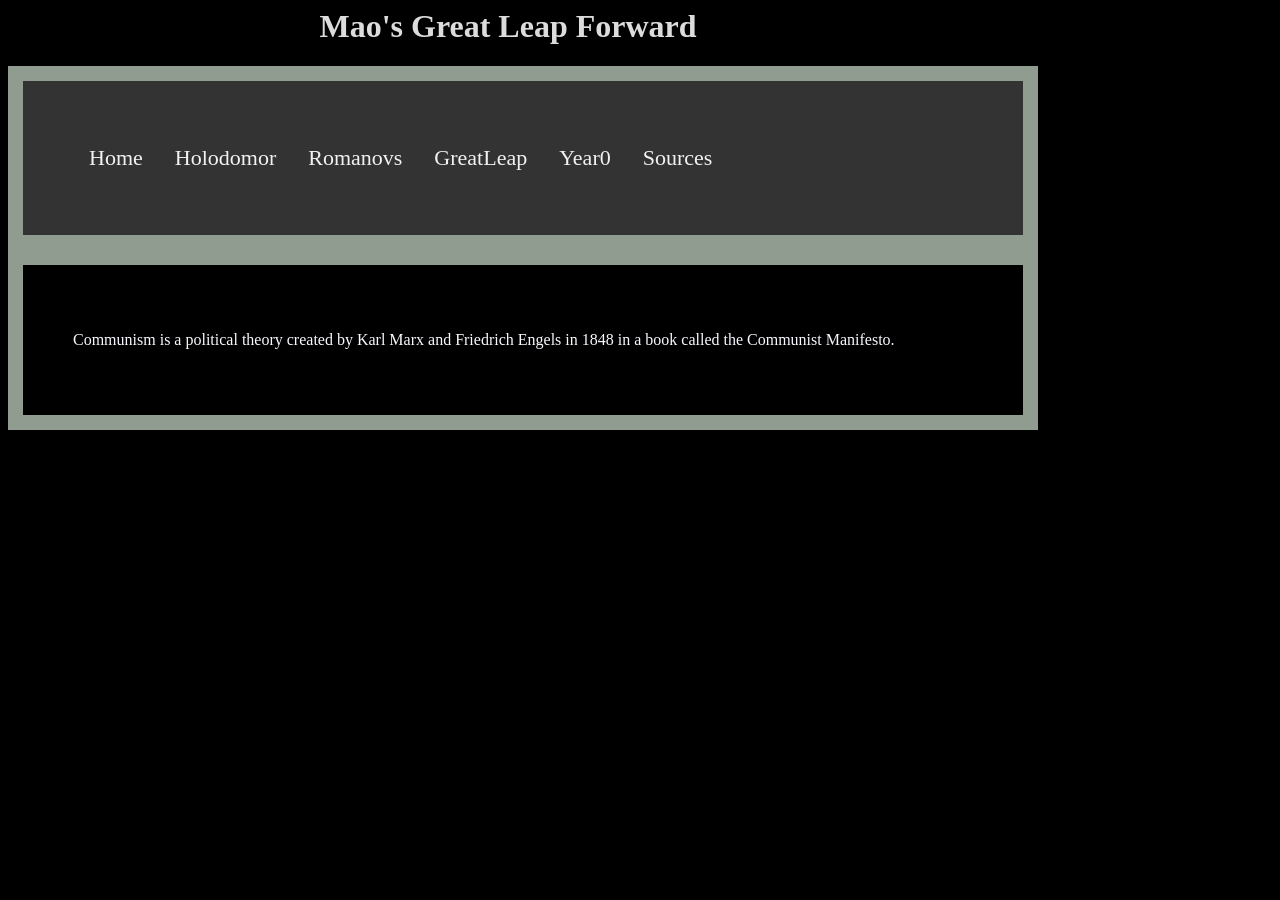
==== GreatLeap.html @ 7e786ab0 "Initial commit" ====
<html>
    <head>
        <title>
            A Rememberance to the Victims of Communism
        </title>
        <link rel="stylesheet" href="styles.css">
    </head>

    <body>
        <h1>
           Mao's Great Leap Forward                                                                       
        </h1>
        <div class="topnav">
                <a href="HomePage.html">Home</a>
                <a href="Holodomor.html">Holodomor</a>
                <a href="Romanovs.html">Romanovs</a>
                <a href="GreatLeap.html">GreatLeap</a>
                <a href="Year0.html">Year0</a>
                <a href="Sources.html">Sources</a>    
        </div>
        <div class="content">      
            <p>
                Communism is a political theory created by Karl Marx and Friedrich Engels
                in 1848 in a book called the Communist Manifesto.
            </p> 
        </div>
    </body>    
</html>
---- styles.css ----
body
{
    background-color: rgb(238, 216, 216);
}

/* Add a black background color to the top navigation */
.topnav {
    background-color: #333;
    overflow: hidden;
}

/* Style the links inside the navigation bar */
.topnav a {
    float: left;
    color: #f2f2f2;
    text-align: center;
    padding: 14px 16px;
    text-decoration: none;
    font-size: 22px;
    cursor: crosshair;
}

/* Change the color of links on hover */
.topnav a:hover {
    background-color: #ddd;
    color: black;
}

/* Add a color to the active/current link */
.topnav a.active {
    background-color: #4CAF50;
    color: white;
}

body {
    background-color: #000000;
    color: ghostwhite;
}

h1 {
    
    color: gainsboro;
}

.main
{
    font-size:x-large;

    
}

body

{
width: 1000px

}

h1

{
text-align: center
}

div {
width: 900px;
border: 15px solid rgb(143, 156, 143);
padding: 50px;
margin: 0px auto;
}
        img1
        {
            height: 100px;
width: 500px;
        }
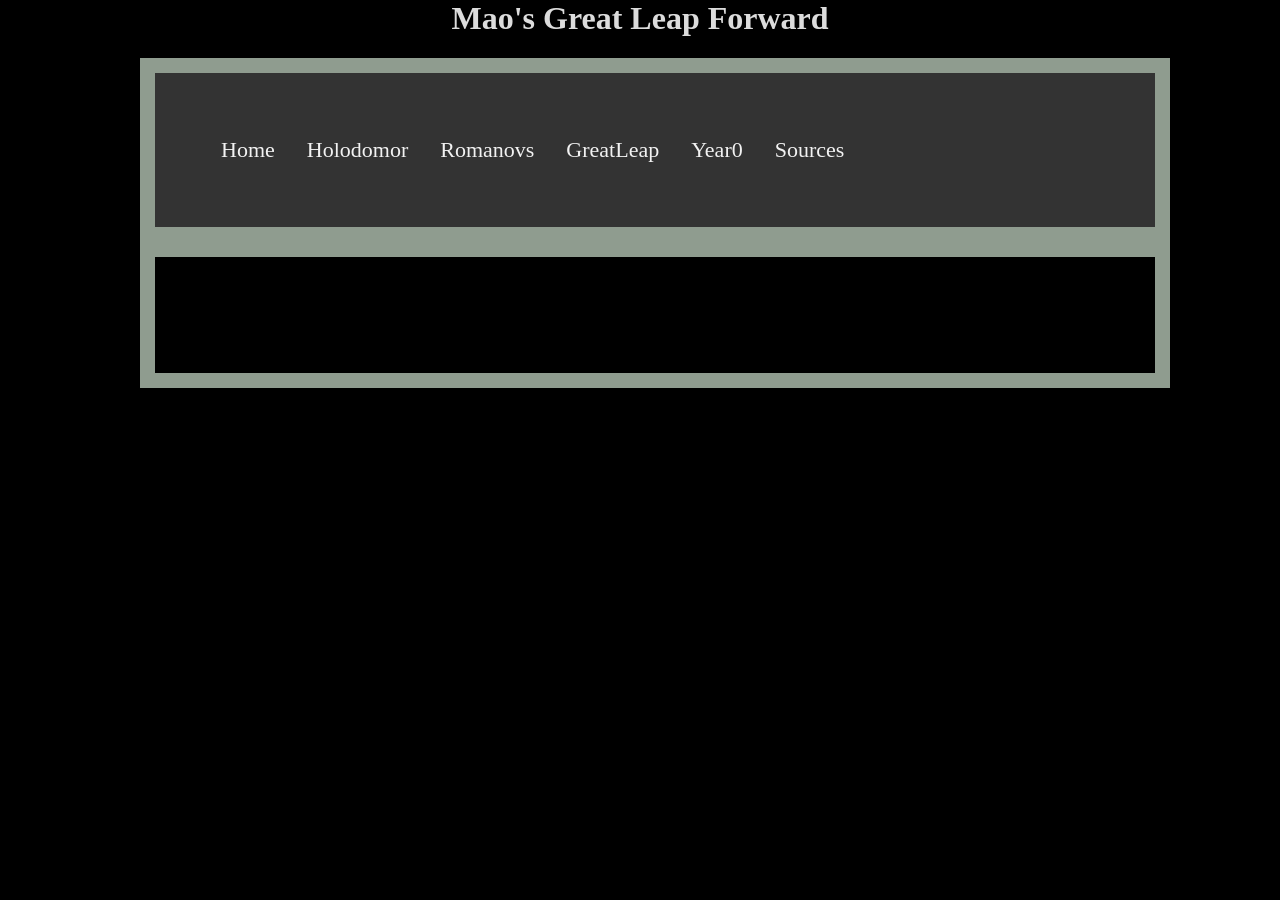
==== commit 68eab166: "Add README.md and add style The style had to be updated to change the website format to be centered." ====
--- a/GreatLeap.html
+++ b/GreatLeap.html
@@ -20,8 +20,7 @@
         </div>
         <div class="content">      
             <p>
-                Communism is a political theory created by Karl Marx and Friedrich Engels
-                in 1848 in a book called the Communist Manifesto.
+               
             </p> 
         </div>
     </body>    
--- a/styles.css
+++ b/styles.css
@@ -35,6 +35,8 @@
 body {
     background-color: #000000;
     color: ghostwhite;
+    width: 1000px;
+    margin: auto;
 }
 
 h1 {
@@ -45,15 +47,6 @@
 .main
 {
     font-size:x-large;
-
-    
-}
-
-body
-
-{
-width: 1000px
-
 }
 
 h1
